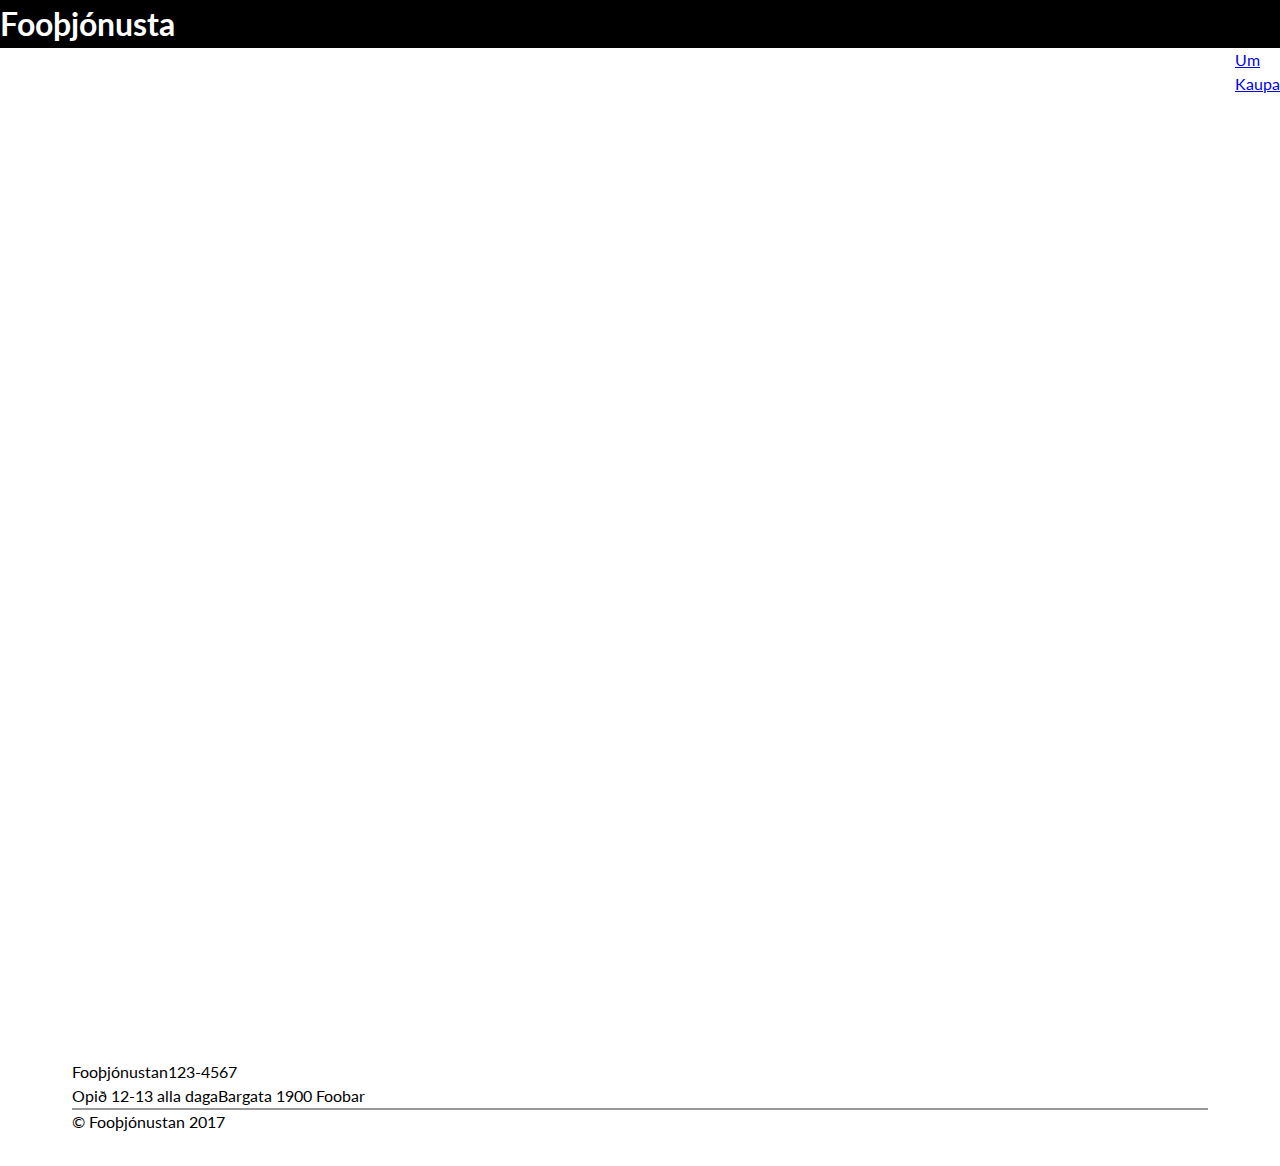
==== about.html @ 453a4c17 "blabla" ====
<!doctype html>
<html class="grid" lang="is">
  <head>
    <meta charset="utf-8">
    <meta name="viewport" content="width=device-width, initial-scale=1">
    <title>Hópverkefni 1</title>
    <link href="https://fonts.googleapis.com/css?family=Lato%7CMerriweather" rel="stylesheet">
    <!-- <link rel="stylesheet" href="styleguide.css"> við erum ekki með þessa skrá-->
    <link rel="stylesheet" href="grid.css">
    <link rel="stylesheet" href="styles.css">
  </head>
  <body>
    <nav>
      <h1>Fooþjónusta</h1>
      <div class="right">
        <ul>
          <li>
            <a href="about.html">Um</a>
          </li>
          <li>
            <a href="kaupa.html">Kaupa</a>
          </li>
        </ul>
      </div>
    </nav>

    <header class="header header3">
      <div class="content"> <!-- ath kannski er betra að klasinn heiti header__content-->
        <h2>Um Fooþjónustan</h2>
      </div>
    </header>

    <main>



      <footer class="footer">
        <div class="footer__content">
          <p>Fooþjónustan</p>
          <p>123-4567</p>
        </div>
        <div class="footer__content">
          <p>Opið 12-13 alla daga</p>
          <p>Bargata 1</p>
          <p>900 Foobar</p>
        </div>
        <!-- Við getum skýrt þetta eitthvað annað -->
        <div class="footer__content2">
          <p>© Fooþjónustan 2017</p>
        </div>
      </footer>

    </main>
  </body>
  </html>
---- styles.css ----
@charset "UTF-8";
/* setjum box-sizing: border-box; á allt */
html {
  /* stylelint-disable-line */
  box-sizing: border-box; }

*, *:before, *:after {
  /* stylelint-disable-line */
  box-sizing: inherit;
  /* fjarlægjum margin og padding */
  padding: 0;
  margin: 0; }

html {
  /* stylelint-disable-line */
  margin-right: 20px;
  margin-left: 20px;
  font-family: Lato, helvetica, arial, sans-serif;
  font-size: 16px;
  line-height: 1.5; }
  @media (min-width: 1200px) {
    html {
      margin: 0; } }

img {
  /* stylelint-disable-line */
  max-width: 100%; }

main {
  /* stylelint-disable-line */
  max-width: 1200px;
  margin: 0 auto;
  overflow-x: hidden; }

.row {
  display: flex;
  flex-wrap: wrap;
  margin-right: -10px;
  margin-bottom: 20px;
  margin-left: -10px; }

.col {
  padding-right: 10px;
  padding-left: 10px; }
  .col-12 {
    width: 100%; }
  .col-8 {
    width: 66.66667%; }
  .col-6 {
    width: 50%; }
  .col-4 {
    width: 33.33333%; }
  @media (max-width: 1199px) {
    .col-sm-12 {
      width: 100%; }
    .col-sm-8 {
      width: 66.66667%; }
    .col-sm-6 {
      width: 50%; }
    .col-sm-4 {
      width: 33.33333%; } }

.header {
  display: flex;
  flex-direction: column;
  margin-bottom: 2em;
  padding: 2em;
  width: 100%;
  min-height: 100vh;
  background-size: cover; }
  .header1 {
    background: transparent url(bg.jpg) no-repeat fixed 50% 50%; }
  .header2 {
    background: transparent url(bg-subpage.jpg) no-repeat fixed 50% 50%;
    color: white;
    padding-left: 0em; }
  .header3 {
    background: transparent url(bg-subpage.jpg) no-repeat fixed 50% 50%;
    color: white;
    padding-left: 0em; }
  .header .content {
    margin: auto;
    align-items: center; }
  .header h1 {
    font-size: 2em; }
  .header h2 {
    font-size: 4em; }
  .header .button {
    align-self: center; }

.heading {
  width: 100%;
  padding: 0;
  border: none;
  font-family: Merriweather, georgia, serif;
  font-size: 2rem; }
  .heading--one {
    font-size: 3rem; }
  .heading--two {
    font-size: 2rem; }
  .heading--three {
    font-size: 1rem; }

.text__p {
  margin-bottom: 20px; }

.button {
  display: inline-block;
  width: 100%;
  align-self: center;
  margin-top: 4em;
  padding: 10px 5px;
  border: 1px solid #666;
  border-radius: 4px;
  width: 100%;
  max-width: 256px;
  overflow: hidden;
  text-overflow: ellipsis;
  white-space: nowrap;
  color: #eee;
  background-color: #666;
  font-family: Lato, helvetica, arial, sans-serif;
  font-size: 1rem;
  text-decoration: none;
  text-align: center;
  cursor: pointer; }
  .button:hover {
    color: #eee;
    background-color: #333;
    transition: background-color 0.5s ease, color 0.5s ease; }
  .button--inverted {
    color: #666;
    background-color: #eee; }
  .button--inverted:hover {
    color: #333;
    background-color: #ccc; }
  .button--disabled, .button--disabled:hover {
    border-color: #eee;
    color: #999;
    background-color: #eee; }

.card {
  width: 100%;
  min-width: 200px;
  max-width: 800px;
  overflow: hidden; }
  .card__heading {
    margin-bottom: 15px;
    width: 100%;
    font-family: Merriweather, georgia, serif;
    font-size: 1.5rem;
    word-break: break-word; }
  .card__content {
    display: flex;
    flex-direction: column;
    align-items: center;
    padding: 15px; }
  .card__text {
    margin-bottom: 30px; }
  .card__img {
    width: 100%;
    min-width: 200px;
    max-width: 100%;
    border-radius: 100%; }

@media (min-width: 800px) {
  .card--wide {
    display: flex; } }

@media (min-width: 600px) {
  .card--wide .card__img {
    height: 100%;
    min-width: 400px;
    object-fit: cover; } }

@media (min-width: 800px) {
  .card--wide .card__content {
    align-items: flex-start; } }

.cardlist .card {
  padding-bottom: 2em;
  height: 95%; }

.cardlist .card__content {
  text-align: center; }

.cardlist__row {
  display: flex;
  flex-wrap: wrap;
  margin-left: -10px;
  margin-right: -10px;
  margin-bottom: 20px; }

.cardlist__col {
  padding-left: 10px;
  padding-right: 10px;
  width: 100%; }
  @media (min-width: 600px) {
    .cardlist__col {
      width: 50%; } }
  @media (min-width: 1200px) {
    .cardlist__col {
      width: 33.33333%; } }

nav {
  color: white;
  background-color: black;
  height: auto; }
  nav .right {
    float: right; }

.footer {
  margin: auto;
  padding: 2em; }
  .footer .footer__content {
    display: flex;
    flex-wrap: nowrap;
    margin: auto; }
  .footer .footer__content2 {
    border-top: 2px solid #999; }

form {
  border: none;
  display: flex;
  flex-wrap: wrap;
  margin-bottom: 5em; }
  form fieldset {
    width: 50%; }
  form legend {
    border: white; }
  form div {
    margin: 2em 3em; }
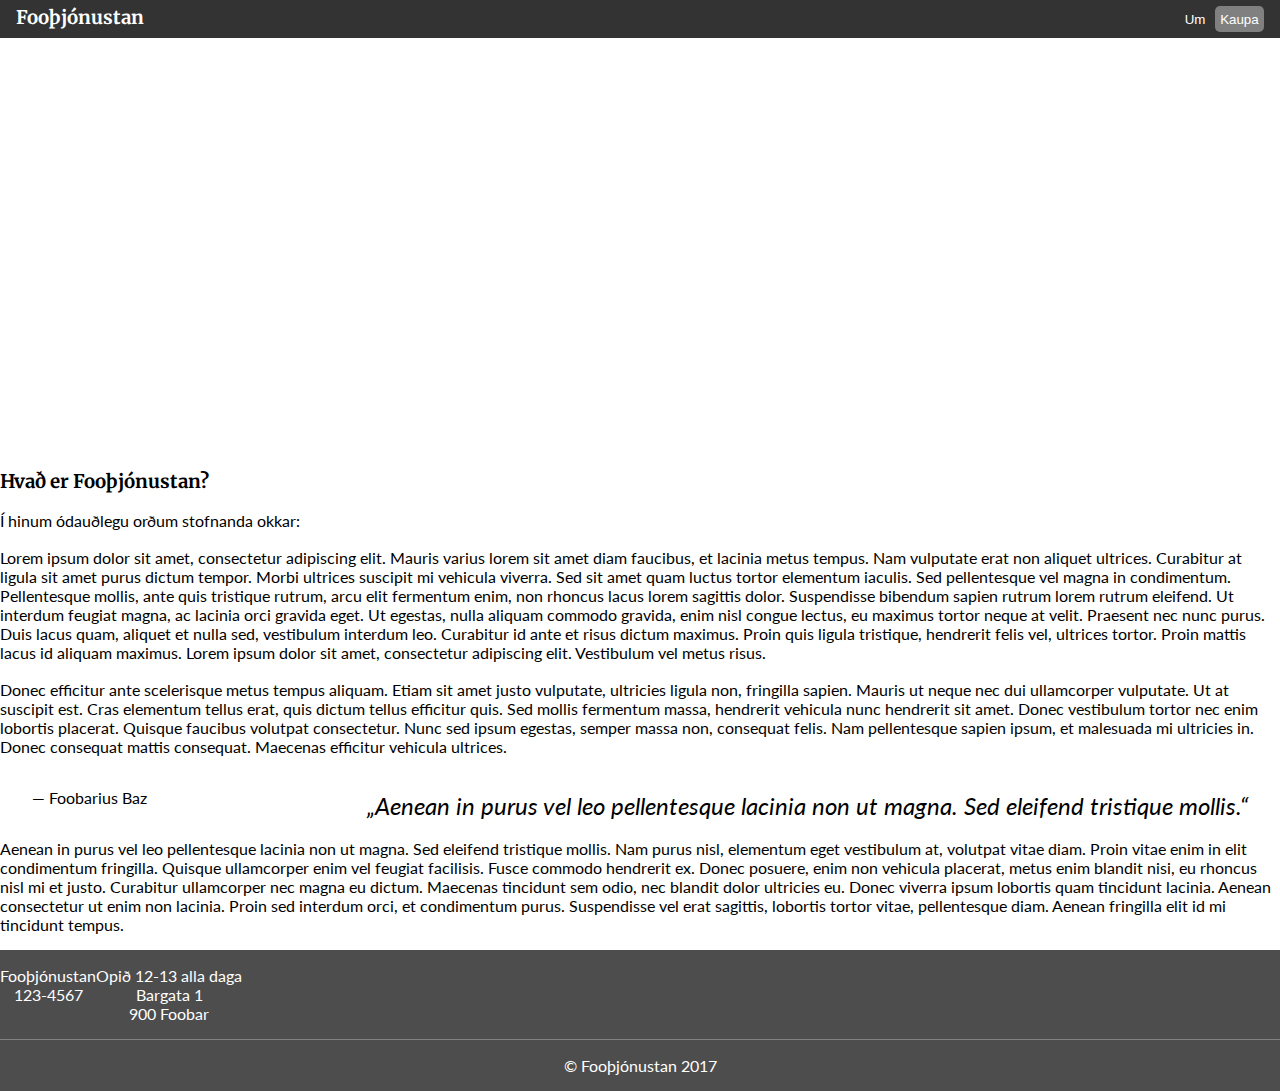
==== commit 3d9c2eef: "Merge pull request #1 from ooh8/ooh8-patch-1" ====
--- a/about.html
+++ b/about.html
@@ -7,49 +7,61 @@
     <link href="https://fonts.googleapis.com/css?family=Lato%7CMerriweather" rel="stylesheet">
     <!-- <link rel="stylesheet" href="styleguide.css"> við erum ekki með þessa skrá-->
     <link rel="stylesheet" href="grid.css">
-    <link rel="stylesheet" href="styles.css">
+    <link rel="stylesheet" href="about.css">
   </head>
   <body>
-    <nav>
-      <h1>Fooþjónusta</h1>
-      <div class="right">
-        <ul>
-          <li>
-            <a href="about.html">Um</a>
-          </li>
-          <li>
-            <a href="kaupa.html">Kaupa</a>
-          </li>
-        </ul>
-      </div>
-    </nav>
 
-    <header class="header header3">
-      <div class="content"> <!-- ath kannski er betra að klasinn heiti header__content-->
-        <h2>Um Fooþjónustan</h2>
-      </div>
-    </header>
+      <div class="grid">
+
+        <div class="top">
+
+          <h3 class="heading top__heading">Fooþjónustan</h3>
+
+          <div class="top__buttons">
+            <button class="button__1"><a href="about.html">Um</a></button>
+            <button class="button__2"><a href="kaupa.html">Kaupa</a></button>
+          </div>
+        </div>
+        <header>
+          <h1>Um Fooþjónustuna</h1>
+        </header>
+
 
     <main>
 
+      <div class="meginmal">
+        <h3 class="heading heading--three">Hvað er Fooþjónustan?</h3>
+        <br>
+        <p>Í hinum ódauðlegu orðum stofnanda okkar:</p>
+        <br>
+        <p>Lorem ipsum dolor sit amet, consectetur adipiscing elit. Mauris varius lorem sit amet diam faucibus, et lacinia metus tempus. Nam vulputate erat non aliquet ultrices. Curabitur at ligula sit amet purus dictum tempor. Morbi ultrices suscipit mi vehicula viverra. Sed sit amet quam luctus tortor elementum iaculis. Sed pellentesque vel magna in condimentum. Pellentesque mollis, ante quis tristique rutrum, arcu elit fermentum enim, non rhoncus lacus lorem sagittis dolor. Suspendisse bibendum sapien rutrum lorem rutrum eleifend. Ut interdum feugiat magna, ac lacinia orci gravida eget. Ut egestas, nulla aliquam commodo gravida, enim nisl congue lectus, eu maximus tortor neque at velit. Praesent nec nunc purus. Duis lacus quam, aliquet et nulla sed, vestibulum interdum leo. Curabitur id ante et risus dictum maximus. Proin quis ligula tristique, hendrerit felis vel, ultrices tortor. Proin mattis lacus id aliquam maximus. Lorem ipsum dolor sit amet, consectetur adipiscing elit. Vestibulum vel metus risus.
+        </p>
+        <br>
+        <div class="row">
+          <div class="col col-5">
+            <p>Donec efficitur ante scelerisque metus tempus aliquam. Etiam sit amet justo vulputate, ultricies ligula non, fringilla sapien. Mauris ut neque nec dui ullamcorper vulputate. Ut at suscipit est. Cras elementum tellus erat, quis dictum tellus efficitur quis. Sed mollis fermentum massa, hendrerit vehicula nunc hendrerit sit amet. Donec vestibulum tortor nec enim lobortis placerat. Quisque faucibus volutpat consectetur. Nunc sed ipsum egestas, semper massa non, consequat felis. Nam pellentesque sapien ipsum, et malesuada mi ultricies in. Donec consequat mattis consequat. Maecenas efficitur vehicula ultrices.</p>
+          </div>
+          <div class="col col-7 block">
+            <blockquote>„Aenean in purus vel leo pellentesque lacinia non ut magna. Sed eleifend tristique mollis.“</blockquote>
+            <p>— Foobarius Baz</p>
+          </div>
+        </div>
+        <p>Aenean in purus vel leo pellentesque lacinia non ut magna. Sed eleifend tristique mollis. Nam purus nisl, elementum eget vestibulum at, volutpat vitae diam. Proin vitae enim in elit condimentum fringilla. Quisque ullamcorper enim vel feugiat facilisis. Fusce commodo hendrerit ex. Donec posuere, enim non vehicula placerat, metus enim blandit nisi, eu rhoncus nisl mi et justo. Curabitur ullamcorper nec magna eu dictum. Maecenas tincidunt sem odio, nec blandit dolor ultricies eu. Donec viverra ipsum lobortis quam tincidunt lacinia. Aenean consectetur ut enim non lacinia. Proin sed interdum orci, et condimentum purus. Suspendisse vel erat sagittis, lobortis tortor vitae, pellentesque diam. Aenean fringilla elit id mi tincidunt tempus.</p>
+      </div>
+      </main>
+      <footer>
+        <div class="row footer__1">
+          <div class="col col-6">
+            <p class=>Fooþjónustan<br>123-4567</p>
+          </div>
+          <div class="col col-6">
+            <p class=>Opið 12-13 alla daga<br>Bargata 1<br>900 Foobar</p>
+          </div>
+        </div>
+        <p class="endir">© Fooþjónustan 2017</p>
+      </footer>
+    </div>
 
 
-      <footer class="footer">
-        <div class="footer__content">
-          <p>Fooþjónustan</p>
-          <p>123-4567</p>
-        </div>
-        <div class="footer__content">
-          <p>Opið 12-13 alla daga</p>
-          <p>Bargata 1</p>
-          <p>900 Foobar</p>
-        </div>
-        <!-- Við getum skýrt þetta eitthvað annað -->
-        <div class="footer__content2">
-          <p>© Fooþjónustan 2017</p>
-        </div>
-      </footer>
-
-    </main>
   </body>
   </html>
--- a/about.css
+++ b/about.css
@@ -0,0 +1,160 @@
+* {
+  margin: 0;
+  padding: 0;
+}
+
+html {
+  box-sizing: border-box;
+  font-size: 16px;
+}
+
+*, *:before, *:after {
+  box-sizing: inherit;
+}
+
+
+
+.heading {
+  font-family: 'Merriweather', serif;
+}
+
+header {
+  background: transparent url("bg-subpage.jpg") no-repeat 50% 50%;
+  opacity: 0.8;
+  margin-bottom: 2em;
+  padding-left: 1.5em;
+  background-size: cover;
+  width: 100%;
+  height: 25em;
+  text-align: left;
+  display: flex;
+  flex-direction: column;
+  justify-content: center;
+
+}
+
+p, blockquote {
+  font-family: 'Lato', sans-serif;
+}
+
+.top {
+  background-color: rgba(0, 0, 0, 0.8);
+  display: flex;
+  padding: 0.4em 1em;
+  justify-content: space-between;
+  color: white;
+}
+
+.top__buttons > button {
+  padding: 0.4em;
+}
+.button__1 {
+  background: transparent;
+  border: none;
+}
+
+.button__2 {
+  background-color: gray;
+  border: none;
+  border-radius: 5px;
+}
+
+a {
+  text-decoration: none;
+  color: white;
+}
+
+.button--2:hover {
+  background-color: #4d4d4d;
+}
+
+
+h1 {
+  font-size: 4em;
+  color: white;
+}
+
+blockquote {
+  display: flex;
+  justify-content: center;
+  font-size: 1.5em;
+  line-height: 1.5;
+  font-style: italic;
+  float: right;
+}
+
+.block {
+  padding: 2em 2em;
+}
+footer {
+  margin-top: 1em;
+  background-color: #4d4d4d;
+  color: white;
+}
+
+.footer__1 {
+  display: flex;
+  text-align: center;
+  padding-top: 1em;
+  padding-bottom: 1em;
+}
+
+.footer {
+  margin: auto;
+  padding: 2em; }
+.footer__content {
+    display: flex;
+    flex-wrap: nowrap;
+    margin: auto; }
+.footer__content2 {
+    border-top: 2px solid #999; }
+
+.endir {
+      border-top: solid rgb(128,128,128) 1px;
+      text-align: center;
+      padding-top: 1em;
+      padding-bottom: 1em;
+    }
+
+@media (max-width: 400px) {
+  .row {
+    display: flex;
+    flex-direction: column;
+  }
+  .row > .col-5 {
+    width: 100%;
+  }
+  .row > .col-7 {
+    width: 100%;
+  }
+  h1 {
+    word-wrap: break-word;
+  }
+  .meginmal {
+    margin-left: 1rem;
+    margin-right: 1rem;
+  }
+  .footer__1 {
+    display: flex;
+    flex-direction: row;
+  }
+}
+
+@media (min-width: 401px) and (max-width: 600px){
+
+  .row > .col-5 {
+    display: inline;
+  }
+  .row > .col-7 {
+    float: right;
+    height: 100%;
+  }
+  .meginmal {
+    margin-left: 1rem;
+    margin-right: 1rem;
+  }
+  .footer__1 {
+    display: flex;
+    flex-direction: row;
+  }
+}
